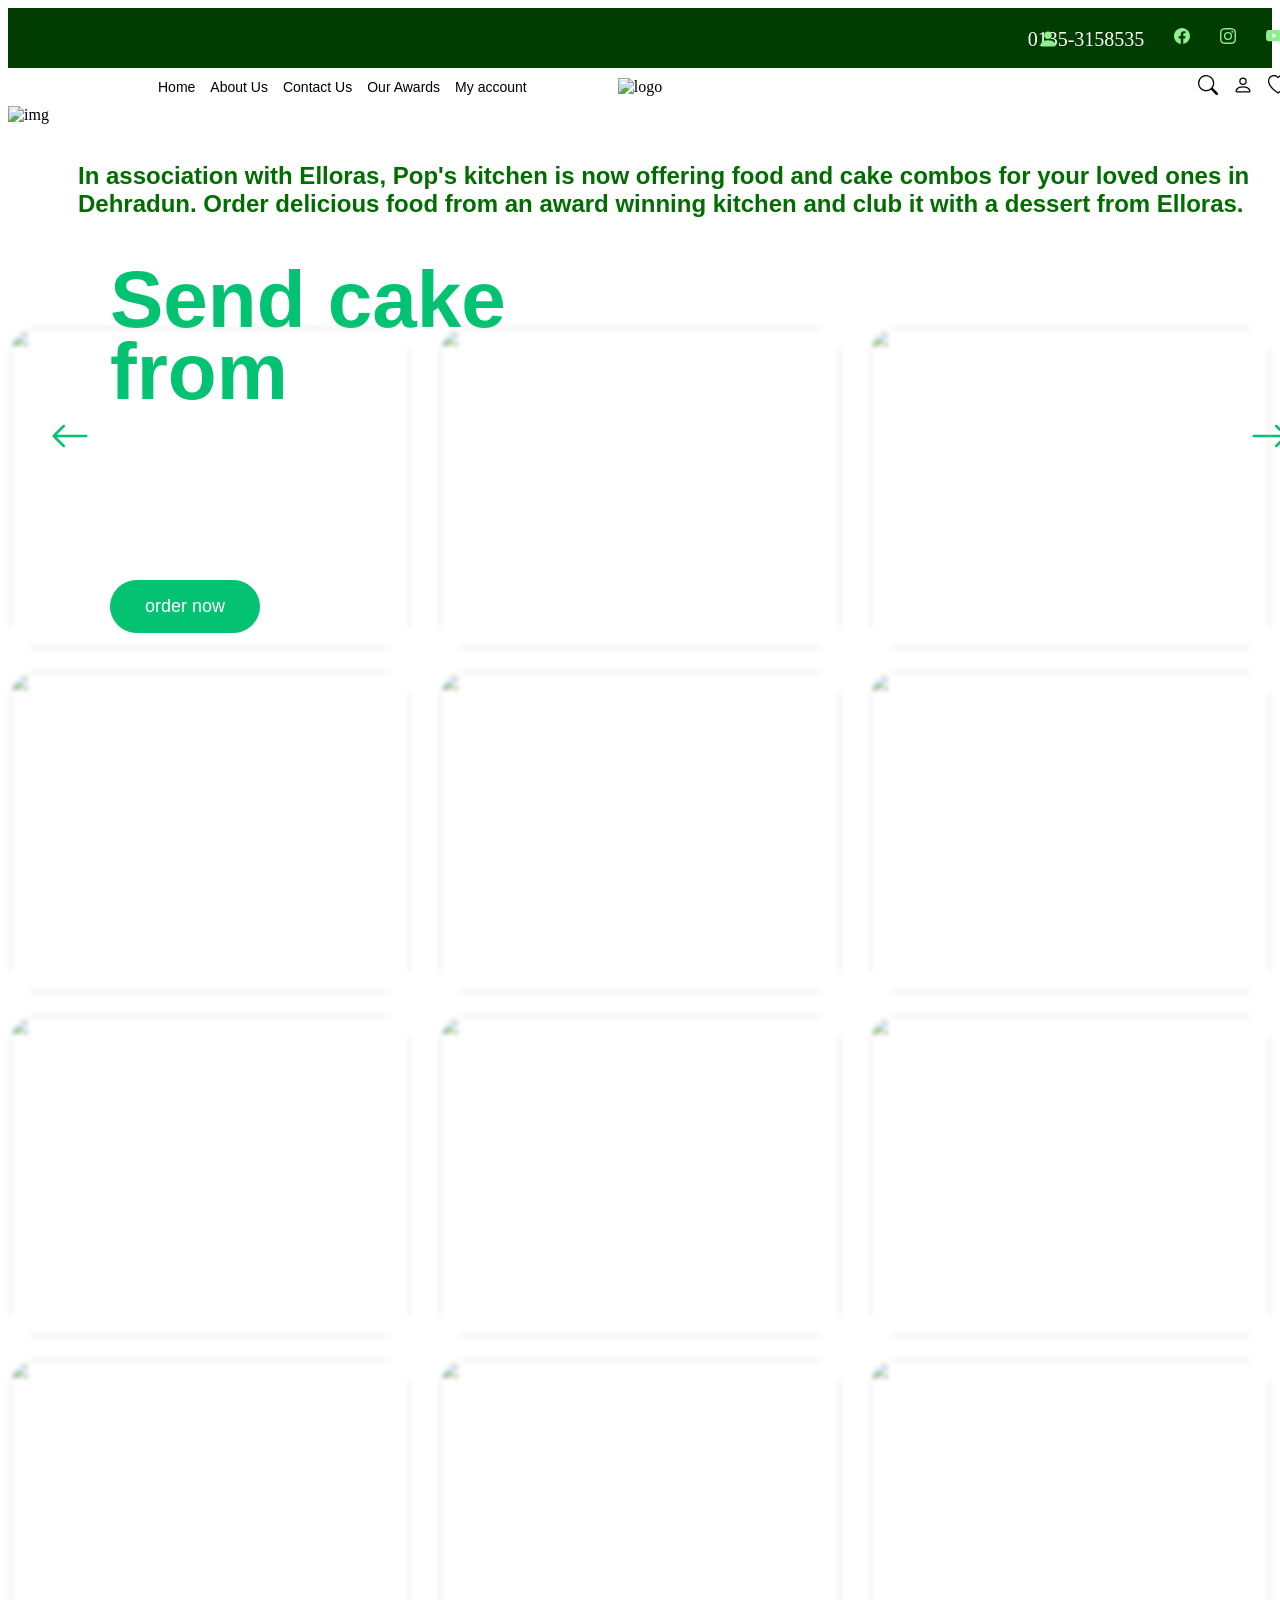
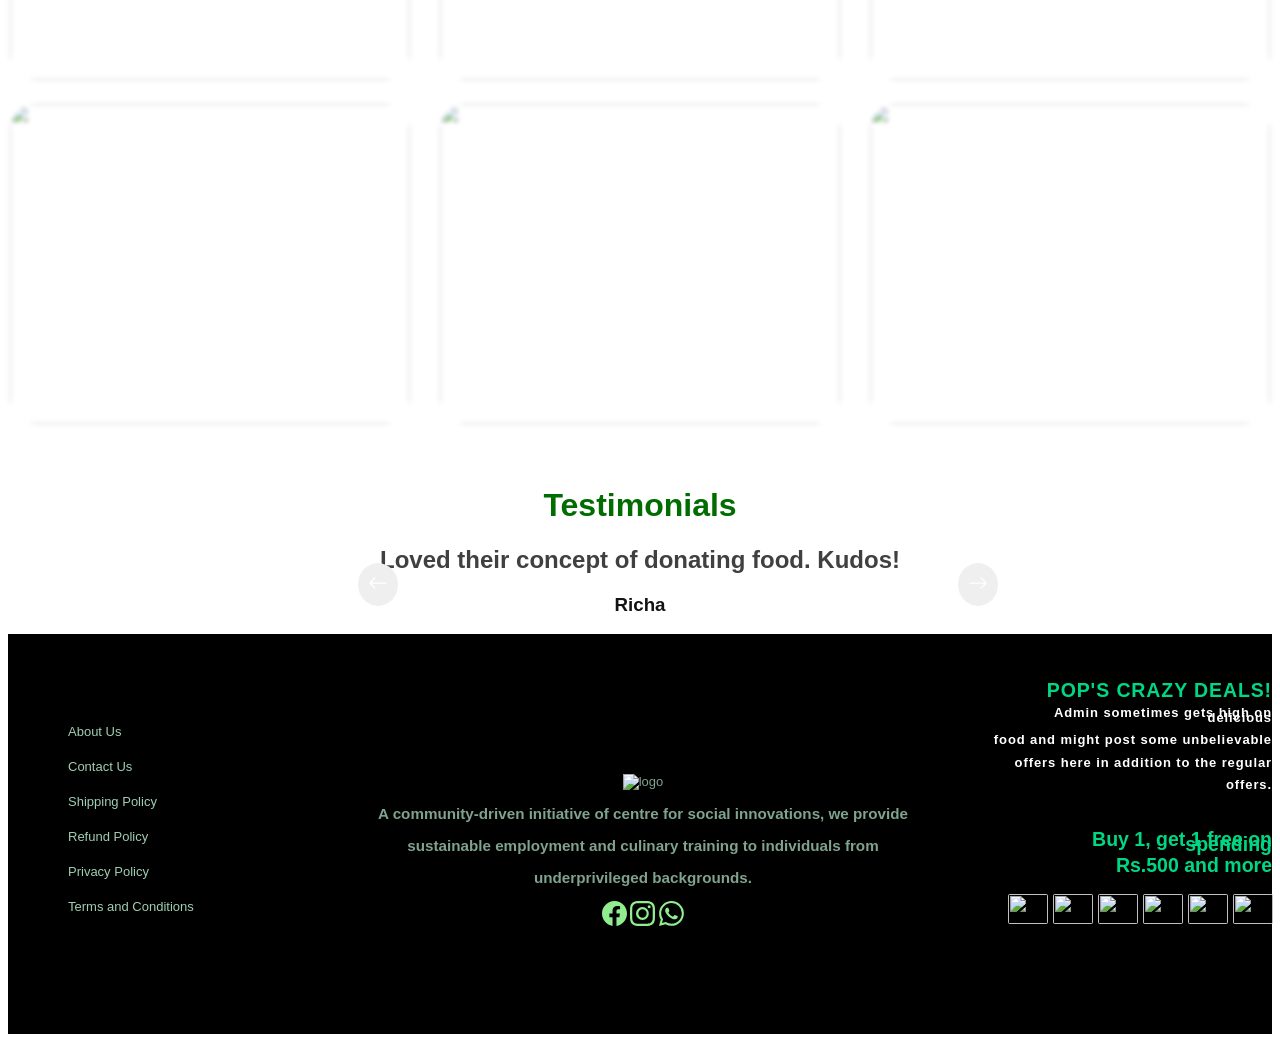
==== index.html @ c4925f0b "new file added" ====
<!DOCTYPE html>
<html lang="en">
<head>
    <meta charset="UTF-8">
    <meta name="viewport" content="width=device-width, initial-scale=1.0">
    <title>Document</title>
    <link rel="stylesheet" href="pop's kitchen.css">
</head>
<body>
    <header>
        <div class="head">
        <a  href="tel:+0135-3158535"><svg xmlns="http://www.w3.org/2000/svg" width="20" height="20" fill="lightgreen" class="bi bi-person-fill" viewBox="0 0 16 16">
  <path d="M3 14s-1 0-1-1 1-4 6-4 6 3 6 4-1 1-1 1zm5-6a3 3 0 1 0 0-6 3 3 0 0 0 0 6"/>
</svg></a><a href="" style="color: white; font-size: 20px; text-decoration: none;" >0135-3158535</a>
        <a href="http://facebook.com"><svg xmlns="http://www.w3.org/2000/svg" width="16" height="16" fill="lightgreen" class="bi bi-facebook-" viewBox="0 0 16 16">
  <path d="M16 8.049c0-4.446-3.582-8.05-8-8.05C3.58 0-.002 3.603-.002 8.05c0 4.017 2.926 7.347 6.75 7.951v-5.625h-2.03V8.05H6.75V6.275c0-2.017 1.195-3.131 3.022-3.131.876 0 1.791.157 1.791.157v1.98h-1.009c-.993 0-1.303.621-1.303 1.258v1.51h2.218l-.354 2.326H9.25V16c3.824-.604 6.75-3.934 6.75-7.951"/>
</svg></a>
        <a href="http://instagram.com"><svg xmlns="http://www.w3.org/2000/svg" width="16" height="16" fill="lightgreen" class="bi bi-instagram" viewBox="0 0 16 16">
  <path d="M8 0C5.829 0 5.556.01 4.703.048 3.85.088 3.269.222 2.76.42a3.9 3.9 0 0 0-1.417.923A3.9 3.9 0 0 0 .42 2.76C.222 3.268.087 3.85.048 4.7.01 5.555 0 5.827 0 8.001c0 2.172.01 2.444.048 3.297.04.852.174 1.433.372 1.942.205.526.478.972.923 1.417.444.445.89.719 1.416.923.51.198 1.09.333 1.942.372C5.555 15.99 5.827 16 8 16s2.444-.01 3.298-.048c.851-.04 1.434-.174 1.943-.372a3.9 3.9 0 0 0 1.416-.923c.445-.445.718-.891.923-1.417.197-.509.332-1.09.372-1.942C15.99 10.445 16 10.173 16 8s-.01-2.445-.048-3.299c-.04-.851-.175-1.433-.372-1.941a3.9 3.9 0 0 0-.923-1.417A3.9 3.9 0 0 0 13.24.42c-.51-.198-1.092-.333-1.943-.372C10.443.01 10.172 0 7.998 0zm-.717 1.442h.718c2.136 0 2.389.007 3.232.046.78.035 1.204.166 1.486.275.373.145.64.319.92.599s.453.546.598.92c.11.281.24.705.275 1.485.039.843.047 1.096.047 3.231s-.008 2.389-.047 3.232c-.035.78-.166 1.203-.275 1.485a2.5 2.5 0 0 1-.599.919c-.28.28-.546.453-.92.598-.28.11-.704.24-1.485.276-.843.038-1.096.047-3.232.047s-2.39-.009-3.233-.047c-.78-.036-1.203-.166-1.485-.276a2.5 2.5 0 0 1-.92-.598 2.5 2.5 0 0 1-.6-.92c-.109-.281-.24-.705-.275-1.485-.038-.843-.046-1.096-.046-3.233s.008-2.388.046-3.231c.036-.78.166-1.204.276-1.486.145-.373.319-.64.599-.92s.546-.453.92-.598c.282-.11.705-.24 1.485-.276.738-.034 1.024-.044 2.515-.045zm4.988 1.328a.96.96 0 1 0 0 1.92.96.96 0 0 0 0-1.92m-4.27 1.122a4.109 4.109 0 1 0 0 8.217 4.109 4.109 0 0 0 0-8.217m0 1.441a2.667 2.667 0 1 1 0 5.334 2.667 2.667 0 0 1 0-5.334"/>
</svg></a>
        <a href="http://youtube.com"><svg xmlns="http://www.w3.org/2000/svg" width="16" height="16" fill="lightgreen" class="bi bi-youtube" viewBox="0 0 16 16">
  <path d="M8.051 1.999h.089c.822.003 4.987.033 6.11.335a2.01 2.01 0 0 1 1.415 1.42c.101.38.172.883.22 1.402l.01.104.022.26.008.104c.065.914.073 1.77.074 1.957v.075c-.001.194-.01 1.108-.082 2.06l-.008.105-.009.104c-.05.572-.124 1.14-.235 1.558a2.01 2.01 0 0 1-1.415 1.42c-1.16.312-5.569.334-6.18.335h-.142c-.309 0-1.587-.006-2.927-.052l-.17-.006-.087-.004-.171-.007-.171-.007c-1.11-.049-2.167-.128-2.654-.26a2.01 2.01 0 0 1-1.415-1.419c-.111-.417-.185-.986-.235-1.558L.09 9.82l-.008-.104A31 31 0 0 1 0 7.68v-.123c.002-.215.01-.958.064-1.778l.007-.103.003-.052.008-.104.022-.26.01-.104c.048-.519.119-1.023.22-1.402a2.01 2.01 0 0 1 1.415-1.42c.487-.13 1.544-.21 2.654-.26l.17-.007.172-.006.086-.003.171-.007A100 100 0 0 1 7.858 2zM6.4 5.209v4.818l4.157-2.408z"/>
</svg></a>
        </div>
    </header>
    <nav>
        <div class="nav-first">
            <a href="pop's kitchen.html">Home</a>
            <a href="about.html">About Us</a>
            <a href="contact.html">Contact Us</a>
            <a href="award.html">Our Awards</a>
            <a href="account.html">My account</a>
        </div>
        <div class="nav-second">
            <img src="https://orders.popskitchen.in/storage/2024/08/Pops-Kitchen-Logo-Final-Variation-02.png" height="70" width="200" alt="logo">
        </div>
        <div class="nav-third">
            <a href=""><svg xmlns="http://www.w3.org/2000/svg" width="20" height="20" fill="black" class="bi bi-search" viewBox="0 0 16 16">
  <path d="M11.742 10.344a6.5 6.5 0 1 0-1.397 1.398h-.001q.044.06.098.115l3.85 3.85a1 1 0 0 0 1.415-1.414l-3.85-3.85a1 1 0 0 0-.115-.1zM12 6.5a5.5 5.5 0 1 1-11 0 5.5 5.5 0 0 1 11 0"/>
</svg></a>
            <a href="contact.html"><svg xmlns="http://www.w3.org/2000/svg" width="20" height="20" fill="black" class="bi bi-person" viewBox="0 0 16 16">
  <path d="M8 8a3 3 0 1 0 0-6 3 3 0 0 0 0 6m2-3a2 2 0 1 1-4 0 2 2 0 0 1 4 0m4 8c0 1-1 1-1 1H3s-1 0-1-1 1-4 6-4 6 3 6 4m-1-.004c-.001-.246-.154-.986-.832-1.664C11.516 10.68 10.289 10 8 10s-3.516.68-4.168 1.332c-.678.678-.83 1.418-.832 1.664z"/>
</svg></a>
            <a href=""><svg xmlns="http://www.w3.org/2000/svg" width="20" height="20" fill="black" class="bi bi-heart" viewBox="0 0 16 16">
  <path d="m8 2.748-.717-.737C5.6.281 2.514.878 1.4 3.053c-.523 1.023-.641 2.5.314 4.385.92 1.815 2.834 3.989 6.286 6.357 3.452-2.368 5.365-4.542 6.286-6.357.955-1.886.838-3.362.314-4.385C13.486.878 10.4.28 8.717 2.01zM8 15C-7.333 4.868 3.279-3.04 7.824 1.143q.09.083.176.171a3 3 0 0 1 .176-.17C12.72-3.042 23.333 4.867 8 15"/>
</svg></a>
            <a href=""><svg xmlns="http://www.w3.org/2000/svg" width="20" height="20" fill="black" class="bi bi-cart2" viewBox="0 0 16 16">
  <path d="M0 2.5A.5.5 0 0 1 .5 2H2a.5.5 0 0 1 .485.379L2.89 4H14.5a.5.5 0 0 1 .485.621l-1.5 6A.5.5 0 0 1 13 11H4a.5.5 0 0 1-.485-.379L1.61 3H.5a.5.5 0 0 1-.5-.5M3.14 5l1.25 5h8.22l1.25-5zM5 13a1 1 0 1 0 0 2 1 1 0 0 0 0-2m-2 1a2 2 0 1 1 4 0 2 2 0 0 1-4 0m9-1a1 1 0 1 0 0 2 1 1 0 0 0 0-2m-2 1a2 2 0 1 1 4 0 2 2 0 0 1-4 0"/>
</svg></a>
        </div>
    </nav>
    <div class="zero">
        <img src="https://orders.popskitchen.in/storage/2026/01/Untitled-design-38.png" height="600" width="100%" alt="img">
    </div>
    <div class="hero-div">
        <h1>Send cake </h1>
        <h2>from </h2><h5 style="color: white;">Elloras</h5>
        <h3>Order award winning cake </h3><h4>from Elloras</h4>
        <button>order now</button>
    </div>
        <p class="btn1"><svg xmlns="http://www.w3.org/2000/svg" width="40" height="40" fill="rgb(3, 194, 114)" class="bi bi-arrow-left" viewBox="0 0 16 16">
  <path fill-rule="evenodd" d="M15 8a.5.5 0 0 0-.5-.5H2.707l3.147-3.146a.5.5 0 1 0-.708-.708l-4 4a.5.5 0 0 0 0 .708l4 4a.5.5 0 0 0 .708-.708L2.707 8.5H14.5A.5.5 0 0 0 15 8"/>
</svg></p>
        <p class="btn2"><svg xmlns="http://www.w3.org/2000/svg" width="40" height="40" fill="rgb(3, 194, 114)" class="bi bi-arrow-right" viewBox="0 0 16 16">
  <path fill-rule="evenodd" d="M1 8a.5.5 0 0 1 .5-.5h11.793l-3.147-3.146a.5.5 0 0 1 .708-.708l4 4a.5.5 0 0 1 0 .708l-4 4a.5.5 0 0 1-.708-.708L13.293 8.5H1.5A.5.5 0 0 1 1 8"/>
</svg></p><br>
    <div class="para">
        <h2>In association with Elloras, Pop's kitchen is now offering food and cake combos for your loved ones in Dehradun. Order delicious food from an award winning kitchen and club it with a dessert from Elloras.</h2>
    </div><br><br><br><br><br>
    <div class="container1 text-center">
  <div class="row">
    <div class="col">
      <img src="https://orders.popskitchen.in/storage/2024/09/image-275-460x437.png" height="320" width="400" alt="">
      <h2 class="ph1">Main Course</h2>
    </div>
    <div class="col">
      <img src="https://orders.popskitchen.in/storage/2024/09/image-77-460x456.png" height="320" width="400" alt="">
      <h2 class="ph2">Chinese</h2>
    </div>
    <div class="col">
      <img src="https://orders.popskitchen.in/storage/2026/01/image.png" height="320" width="400" alt="">
      <h2 class="ph3">Elloras Cakes</h2>
    </div>
  </div>
</div><br>
<div class="container2 text-center">
  <div class="row">
    <div class="col">
      <img src="https://orders.popskitchen.in/storage/2024/09/image-283-460x458.png" height="320" width="400" alt="">
      <h2 class="ph4">Platters</h2>
    </div>
    <div class="col">
      <img src="https://orders.popskitchen.in/storage/2024/09/image-191.png" height="320" width="400" alt="">
      <h2 class="ph5">Combos and Thali</h2>
    </div>
    <div class="col">
      <img src="https://orders.popskitchen.in/storage/2024/09/image-341-460x265.png" height="320" width="400" alt="">
      <h2 class="ph6">Staters</h2>
    </div>
  </div>
</div><br>
<div class="container3 text-center">
  <div class="row">
    <div class="col">
      <img src="https://orders.popskitchen.in/storage/2024/09/image-294-460x449.png" height="320" width="400" alt="">
      <h2 class="ph7">Rice and Biryani</h2>
    </div>
    <div class="col">
      <img src="https://orders.popskitchen.in/storage/2024/09/image-65.png" height="320" width="400" alt="">
      <h2 class="ph8">Breads</h2>
    </div>
    <div class="col">
      <img src="https://orders.popskitchen.in/storage/2024/09/image-302.png" height="320" width="400" alt="">
      <h2 class="ph9">Rolls</h2>
    </div>
  </div>
</div><br>
<div class="container4 text-center">
  <div class="row">
    <div class="col">
      <img src="https://orders.popskitchen.in/storage/2024/09/image-45-460x430.png" height="320" width="400" alt="">
      <h2 class="ph10">Bowls</h2>
    </div>
    <div class="col">
      <img src="https://orders.popskitchen.in/storage/2024/09/image-280-460x462.png" height="320" width="400" alt="">
      <h2 class="ph11">Pasta</h2>
    </div>
    <div class="col">
      <img src="https://orders.popskitchen.in/storage/2024/09/image-2.png" height="320" width="400" alt="">
      <h2 class="ph12">Addons</h2>
    </div>
  </div>
</div><br>
<div class="container5 text-center">
  <div class="row">
    <div class="col">
      <img src="https://orders.popskitchen.in/storage/2024/09/image-328-460x358.png" height="320" width="400" alt="">
      <h2 class="ph13">Soups</h2>
    </div>
    <div class="col">
      <img src="https://orders.popskitchen.in/storage/2024/09/image-309.png" height="320" width="400" alt="">
      <h2 class="ph14">Snacks</h2>
    </div>
    <div class="col">
      <img src="https://orders.popskitchen.in/storage/2024/09/image-32-460x457.png" height="320" width="400" alt="">
      <h2 class="ph15">Drinks</h2>
    </div>
  </div>
</div><br><br>
<div class="graph">
  <h1>Testimonials</h1>
  <h2>Loved their concept of donating food. Kudos!</h2>
  <h3>Richa</h3>
  <button class="done"><svg xmlns="http://www.w3.org/2000/svg" width="20" height="20" fill="white" class="bi bi-arrow-left" viewBox="0 0 16 16">
  <path fill-rule="odd" d="M15 8a.5.5 0 0 0-.5-.5H2.707l3.147-3.146a.5.5 0 1 0-.708-.708l-4 4a.5.5 0 0 0 0 .708l4 4a.5.5 0 0 0 .708-.708L2.707 8.5H14.5A.5.5 0 0 0 15 8"/>
</svg></button>
  <button class="gone"><svg xmlns="http://www.w3.org/2000/svg" width="20" height="20" fill="white" class="bi bi-arrow-right" viewBox="0 0 16 16">
  <path fill-rule="evenodd" d="M1 8a.5.5 0 0 1 .5-.5h11.793l-3.147-3.146a.5.5 0 0 1 .708-.708l4 4a.5.5 0 0 1 0 .708l-4 4a.5.5 0 0 1-.708-.708L13.293 8.5H1.5A.5.5 0 0 1 1 8"/>
</svg></button>
</div>
<footer class="foot-bar">
  <div class="left">
    <a href="">About Us</a>
    <a href="">Contact Us</a>
    <a href="">Shipping Policy</a>
    <a href="">Refund Policy</a>
    <a href="">Privacy Policy</a>
    <a href="">Terms and Conditions</a>
  </div>
  <div class="center">
    <img src="https://orders.popskitchen.in/storage/2024/08/Pops-Kitchen-Logo-Final-Variation-02.png" height="100" width="300" alt="logo">
    <h3>A community-driven initiative of centre for social innovations, we provide</h3>
    <h3>sustainable employment and culinary training to individuals from</h3>
    <h3>underprivileged backgrounds.</h3>
    <a href="http://facebook.com"><svg xmlns="http://www.w3.org/2000/svg" width="25" height="25" fill="lightgreen" class="bi bi-facebook" viewBox="0 0 16 16">
  <path d="M16 8.049c0-4.446-3.582-8.05-8-8.05C3.58 0-.002 3.603-.002 8.05c0 4.017 2.926 7.347 6.75 7.951v-5.625h-2.03V8.05H6.75V6.275c0-2.017 1.195-3.131 3.022-3.131.876 0 1.791.157 1.791.157v1.98h-1.009c-.993 0-1.303.621-1.303 1.258v1.51h2.218l-.354 2.326H9.25V16c3.824-.604 6.75-3.934 6.75-7.951"/>
</svg></a>
        <a href="http://instagram.com"><svg xmlns="http://www.w3.org/2000/svg" width="25" height="25" fill="lightgreen" class="bi bi-instagram" viewBox="0 0 16 16">
  <path d="M8 0C5.829 0 5.556.01 4.703.048 3.85.088 3.269.222 2.76.42a3.9 3.9 0 0 0-1.417.923A3.9 3.9 0 0 0 .42 2.76C.222 3.268.087 3.85.048 4.7.01 5.555 0 5.827 0 8.001c0 2.172.01 2.444.048 3.297.04.852.174 1.433.372 1.942.205.526.478.972.923 1.417.444.445.89.719 1.416.923.51.198 1.09.333 1.942.372C5.555 15.99 5.827 16 8 16s2.444-.01 3.298-.048c.851-.04 1.434-.174 1.943-.372a3.9 3.9 0 0 0 1.416-.923c.445-.445.718-.891.923-1.417.197-.509.332-1.09.372-1.942C15.99 10.445 16 10.173 16 8s-.01-2.445-.048-3.299c-.04-.851-.175-1.433-.372-1.941a3.9 3.9 0 0 0-.923-1.417A3.9 3.9 0 0 0 13.24.42c-.51-.198-1.092-.333-1.943-.372C10.443.01 10.172 0 7.998 0zm-.717 1.442h.718c2.136 0 2.389.007 3.232.046.78.035 1.204.166 1.486.275.373.145.64.319.92.599s.453.546.598.92c.11.281.24.705.275 1.485.039.843.047 1.096.047 3.231s-.008 2.389-.047 3.232c-.035.78-.166 1.203-.275 1.485a2.5 2.5 0 0 1-.599.919c-.28.28-.546.453-.92.598-.28.11-.704.24-1.485.276-.843.038-1.096.047-3.232.047s-2.39-.009-3.233-.047c-.78-.036-1.203-.166-1.485-.276a2.5 2.5 0 0 1-.92-.598 2.5 2.5 0 0 1-.6-.92c-.109-.281-.24-.705-.275-1.485-.038-.843-.046-1.096-.046-3.233s.008-2.388.046-3.231c.036-.78.166-1.204.276-1.486.145-.373.319-.64.599-.92s.546-.453.92-.598c.282-.11.705-.24 1.485-.276.738-.034 1.024-.044 2.515-.045zm4.988 1.328a.96.96 0 1 0 0 1.92.96.96 0 0 0 0-1.92m-4.27 1.122a4.109 4.109 0 1 0 0 8.217 4.109 4.109 0 0 0 0-8.217m0 1.441a2.667 2.667 0 1 1 0 5.334 2.667 2.667 0 0 1 0-5.334"/>
</svg></a>
        <a href="http://whatsapp.com"><svg xmlns="http://www.w3.org/2000/svg" width="25" height="25" fill="lightgreen" class="bi bi-whatsapp" viewBox="0 0 16 16">
  <path d="M13.601 2.326A7.85 7.85 0 0 0 7.994 0C3.627 0 .068 3.558.064 7.926c0 1.399.366 2.76 1.057 3.965L0 16l4.204-1.102a7.9 7.9 0 0 0 3.79.965h.004c4.368 0 7.926-3.558 7.93-7.93A7.9 7.9 0 0 0 13.6 2.326zM7.994 14.521a6.6 6.6 0 0 1-3.356-.92l-.24-.144-2.494.654.666-2.433-.156-.251a6.56 6.56 0 0 1-1.007-3.505c0-3.626 2.957-6.584 6.591-6.584a6.56 6.56 0 0 1 4.66 1.931 6.56 6.56 0 0 1 1.928 4.66c-.004 3.639-2.961 6.592-6.592 6.592m3.615-4.934c-.197-.099-1.17-.578-1.353-.646-.182-.065-.315-.099-.445.099-.133.197-.513.646-.627.775-.114.133-.232.148-.43.05-.197-.1-.836-.308-1.592-.985-.59-.525-.985-1.175-1.103-1.372-.114-.198-.011-.304.088-.403.087-.088.197-.232.296-.346.1-.114.133-.198.198-.33.065-.134.034-.248-.015-.347-.05-.099-.445-1.076-.612-1.47-.16-.389-.323-.335-.445-.34-.114-.007-.247-.007-.38-.007a.73.73 0 0 0-.529.247c-.182.198-.691.677-.691 1.654s.71 1.916.81 2.049c.098.133 1.394 2.132 3.383 2.992.47.205.84.326 1.129.418.475.152.904.129 1.246.08.38-.058 1.171-.48 1.338-.943.164-.464.164-.86.114-.943-.049-.084-.182-.133-.38-.232"/>
</svg></a>
  </div>
  <div class="right-top">
      <h2>POP'S CRAZY DEALS!</h2>
      <h4>Admin sometimes gets high on delicious</h4>
      <h4>food and might post some unbelievable</h4>
      <h4>offers here in addition to the regular</h4>
      <h4>offers.</h4>
  </div>
  <div class="right-bottom">
      <h2>Buy 1, get 1 free on spending</h2>
      <h2>Rs.500 and more</h2>
  </div>
  <div class="pay">
      <img src="https://encrypted-tbn0.gstatic.com/images?q=tbn:ANd9GcQZlVewTaP9DGdyWqNzkVur1NqLQMR16VkV4A&s" height="30" width="40" alt="">
      <img src="https://encrypted-tbn0.gstatic.com/images?q=tbn:ANd9GcTe2M73DCUVuf6A8JvS2Pr_wU2XljYlJaRLKg&s" height="30" width="40" alt="">
      <img src="https://encrypted-tbn0.gstatic.com/images?q=tbn:ANd9GcTWxYUQvdwKXZ9meVu4Jx6fr7nNNo99TLl-bA&s" height="30" width="40" alt="">
      <img src="https://cdn.pixabay.com/photo/2018/05/08/21/29/paypal-3384015_640.png" height="30" width="40" alt="">
      <img src="https://encrypted-tbn0.gstatic.com/images?q=tbn:ANd9GcTJLL5FIcusTmcCbmBw6PG4vY3GUxx9TNYAbA&s" height="30" width="40" alt="">
      <img src="https://img.freepik.com/premium-vector/bitcoin-symbol-icon-crypto-payment_546559-1021.jpg" height="30" width="40" alt="">
  </div>
</footer>
</body>
</html>
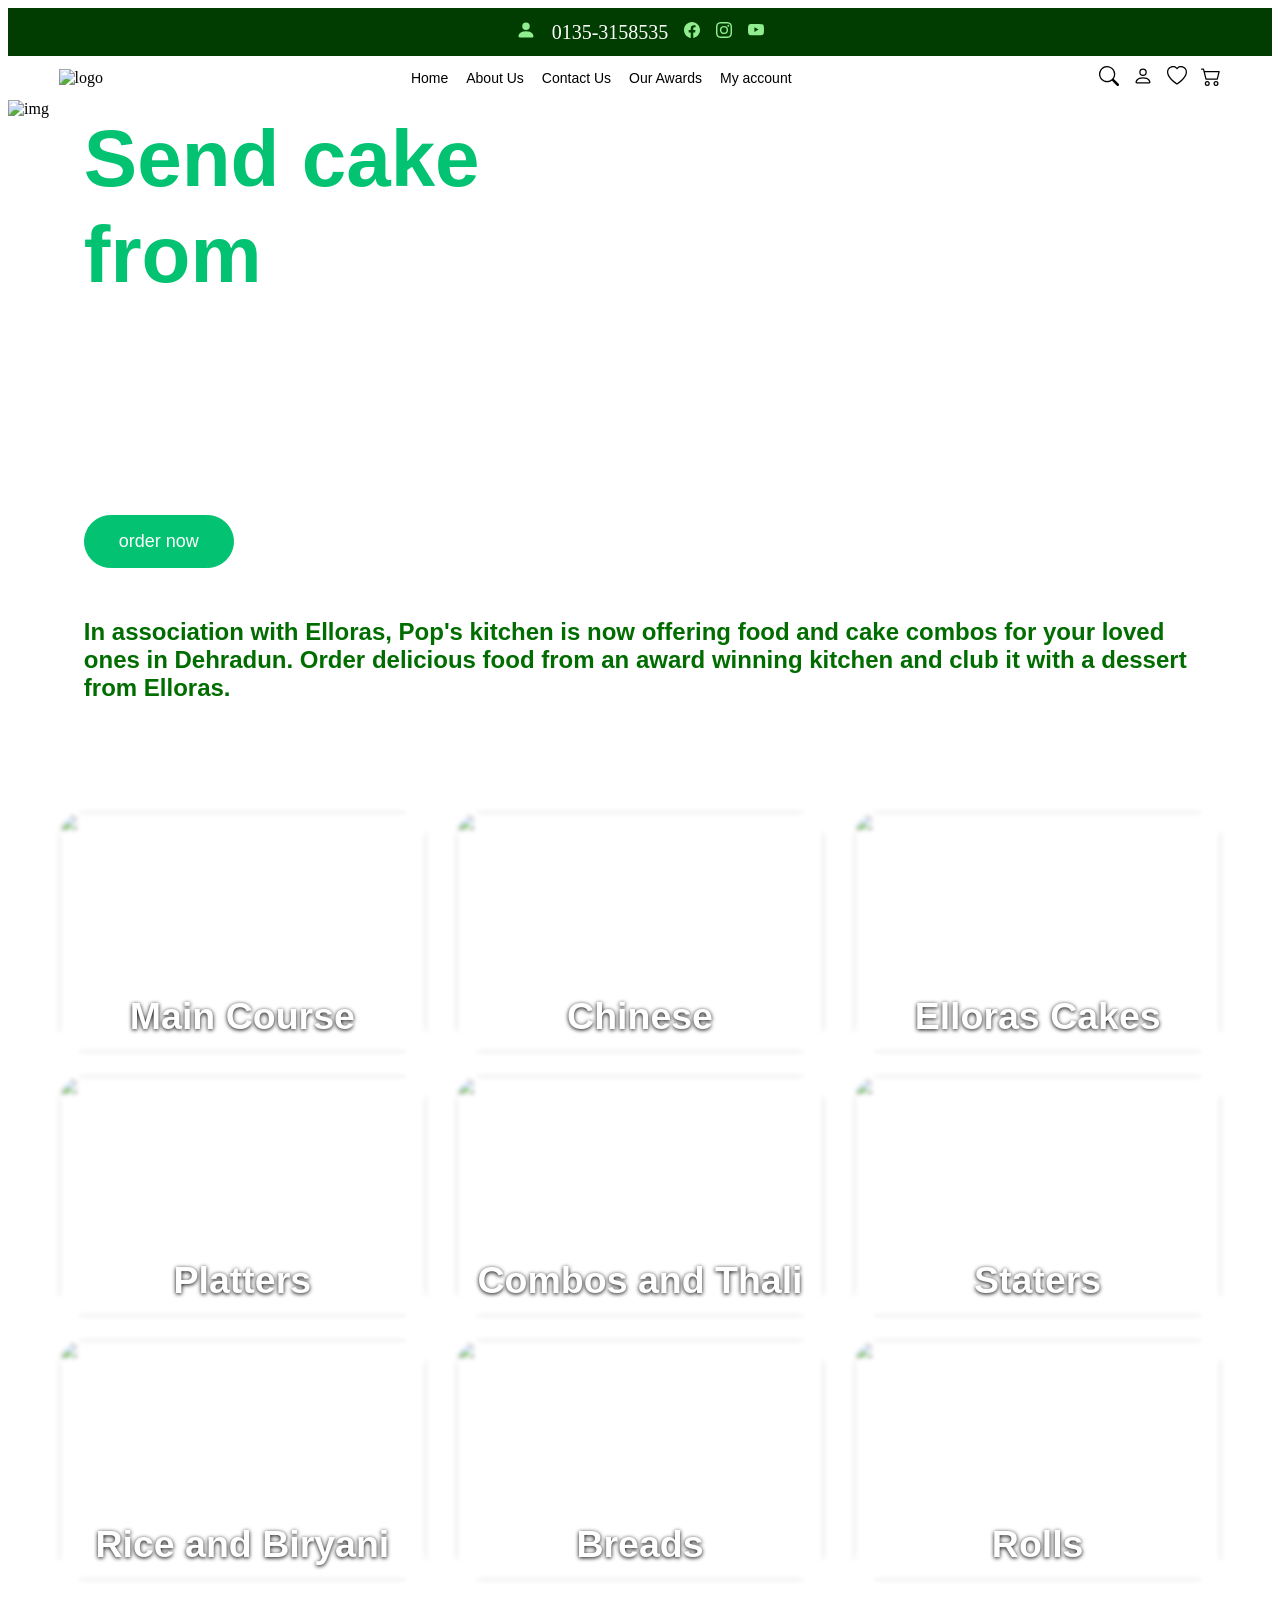
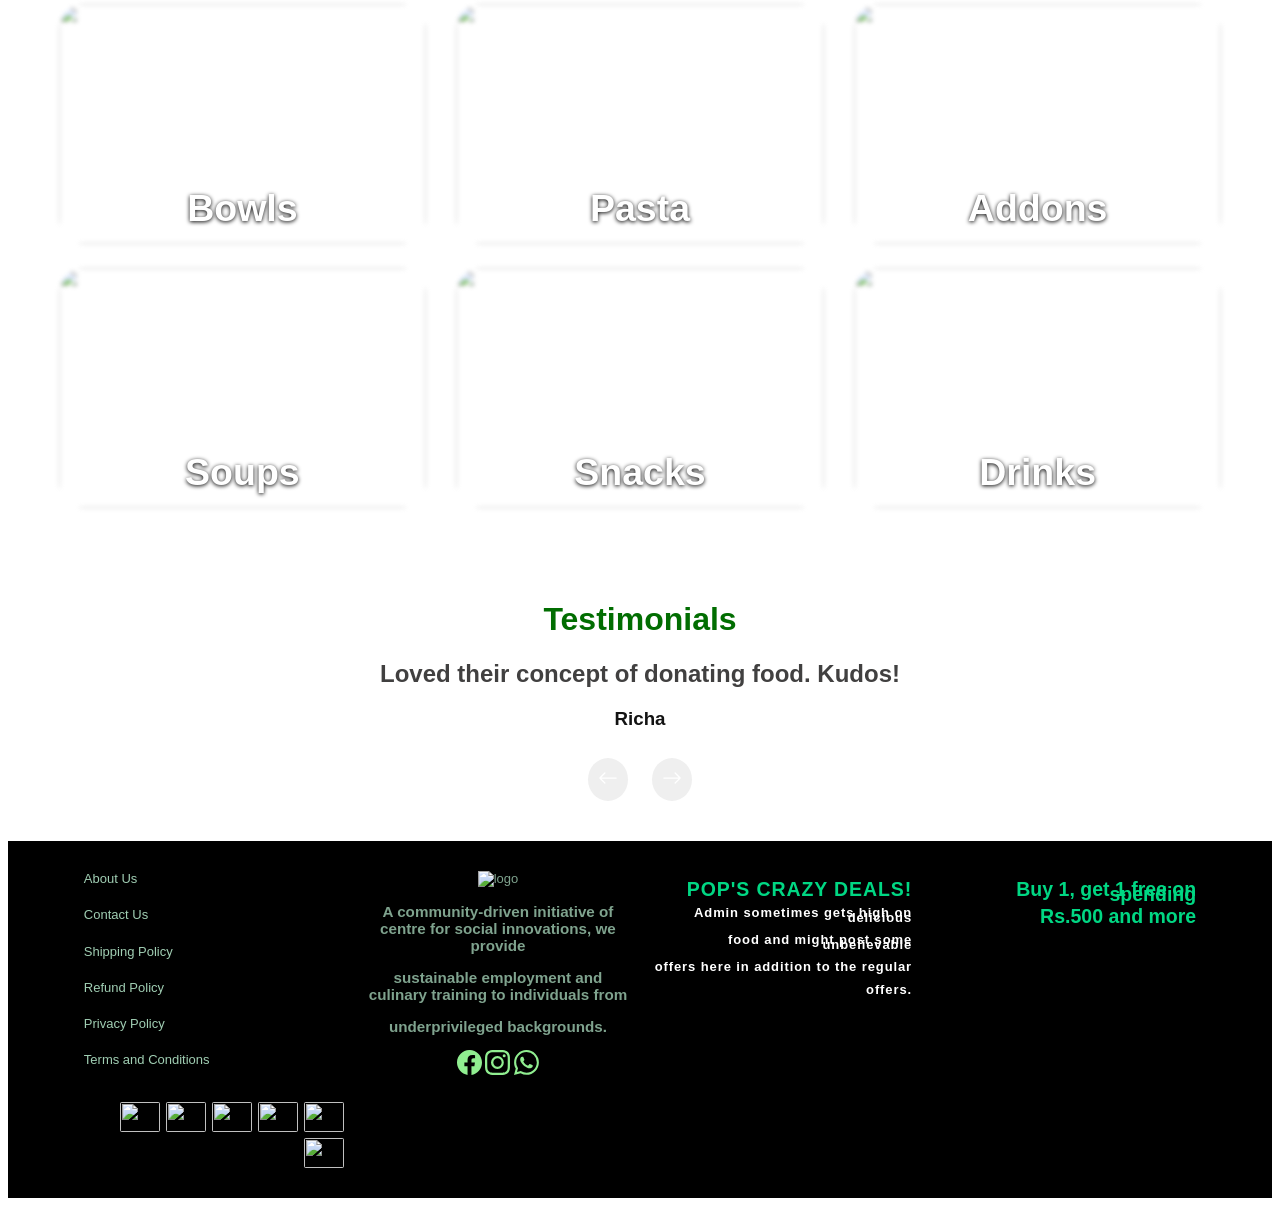
==== commit 15a57b20: "new updated files added" ====
--- a/index.html
+++ b/index.html
@@ -3,8 +3,9 @@
 <head>
     <meta charset="UTF-8">
     <meta name="viewport" content="width=device-width, initial-scale=1.0">
-    <title>Document</title>
-    <link rel="stylesheet" href="pop's kitchen.css">
+    <title>Pop's Kitchen</title>
+    <link rel="stylesheet" href="style.css">
+    <link rel="stylesheet" href="responsive.css">
 </head>
 <body>
     <header>
@@ -25,7 +26,7 @@
     </header>
     <nav>
         <div class="nav-first">
-            <a href="pop's kitchen.html">Home</a>
+            <a href="index.html">Home</a>
             <a href="about.html">About Us</a>
             <a href="contact.html">Contact Us</a>
             <a href="award.html">Our Awards</a>
--- a/style.css
+++ b/style.css
@@ -0,0 +1,386 @@
+
+header{
+    background-color: rgb(1, 61, 1);
+    width: 100%;
+    height: 60px;
+   
+}
+.bi-person-fill{
+    position: absolute;
+    left: 530px;
+    top: 1px;
+}
+.head{
+    position: relative;
+    left: 500px;
+    gap: 30px;
+    display: flex;
+    justify-content: center;
+    top: 20px;
+    text-decoration: none;
+    text-align: center;
+}
+.head svg:hover{
+    fill: #FFFFFF;
+}
+
+nav{
+    display: flex;
+    align-items: center;
+    gap: 60px;
+    justify-content: center;
+    position: sticky;
+    padding-top: 10px;
+    padding-bottom: 10px;
+}
+.nav-first{
+    display: flex;
+    gap: 15px;
+    position: absolute;
+    left: 150px;
+    font-family: "Quicksand", sans-serif;
+}
+.nav-first a{
+    font-size: 14px;
+    text-decoration: none;
+    color: black;
+}
+.nav-first a:hover{
+    color: #00D783;
+}
+.nav-third{
+    display: flex;
+    gap: 15px;
+    position: absolute;
+    left: 1190px;
+}
+.nav-third svg:hover{
+   fill: #00D783; 
+}
+.hero-div h1 {
+    position: absolute ;
+    top: 200px;
+    left: 110px;
+    color: rgb(3, 194, 114);
+    font-size: 80px;
+    font-family: "Quicksand", sans-serif;
+}
+.hero-div h2{
+    position: absolute;
+    top: 260px;
+    left: 110px;
+    color: rgb(3, 194, 114);
+    font-size: 80px;
+    font-family: "Quicksand", sans-serif;
+}
+.hero-div h5{
+    position: absolute;
+    top: 192px;
+    left: 295px;
+    font-family: "Quicksand", sans-serif;
+    font-size: 80px;
+}
+.hero-div h3{
+    position: absolute;
+    top: 415px;
+    left: 110px;
+    font-size: 40px;
+    color: white;
+    font-family: "Quicksand", sans-serif;
+}
+.hero-div h4{
+    position: absolute;
+    top: 450px;
+    left: 110px;
+    font-size: 40px;
+    color: white;
+    font-family: "Quicksand", sans-serif;
+}
+.hero-div button{
+    background-color: rgb(3, 194, 114);
+    color: white;
+    position: absolute;
+    top: 580px;
+    left: 110px;
+    font-size: 18px;
+    padding: 15px;
+    border-radius: 30px;
+    width: 150px;
+    border: 1px solid  rgb(3, 194, 114);
+    font-family: "Quicksand", sans-serif;
+}
+.hero-div button:hover{
+    background-color: #FFFFFF;
+    color: #00D783;
+    border-color: #FFFFFF;
+}
+.btn1{
+    position: absolute;
+    top: 400px;
+    left: 50px;
+}
+.btn2{
+    position: absolute;
+    top: 400px;
+    left: 1250px;
+}
+.para{
+    align-items: center;
+    width: 1200px;
+    margin-left: 70px;
+    font-size: 16px;
+    color: rgb(1, 109, 1);
+    font-family: "Quicksand", sans-serif;
+}
+.row{
+    display: flex;
+    gap: 30px;
+    justify-content: center;
+}
+.col img{
+    border-radius: 25px;
+    position: relative;
+    opacity: 0.69;
+    filter: blur(2px);
+    
+}
+.col img:hover{
+    transform: scale(1.05);
+}
+.col{
+    text-align: center;
+    font-size: 25px;
+    color: white;
+}
+.col .ph1{
+    position: absolute;
+    font-weight: bolder;
+    top: 1090px;
+    left: 140px;
+    opacity: 1;
+    font-family: "Quicksand", sans-serif;
+}
+.col .ph2{
+    position: absolute;
+    top: 1090px;
+    left: 610px;
+    opacity: 1;
+    font-weight: bolder;
+    font-family: "Quicksand", sans-serif;
+}
+.col .ph3{
+    position: absolute;
+    top: 1090px;
+    font-weight: bolder;
+    left: 990px;
+    font-family: "Quicksand", sans-serif;
+    opacity: 1;
+}
+.col .ph4{
+    font-weight: bolder;
+    position: absolute;
+    top: 1430px;
+    font-family: "Quicksand", sans-serif;
+    left: 175px;
+    opacity: 1;
+}
+.col .ph5{
+    position: absolute;
+    font-family: "Quicksand", sans-serif;
+    top: 1430px;
+    font-weight: bolder;
+    left: 520px;
+    opacity: 1;
+}
+.col .ph6{
+    position: absolute;
+    font-weight: bolder;
+    top: 1430px;
+    left: 1040px;
+    opacity: 1;
+    font-family: "Quicksand", sans-serif;
+}
+.col .ph7{
+    position: absolute;
+    top: 1770px;
+    left: 105px;
+    font-weight: bolder;
+    font-family: "Quicksand", sans-serif;
+    opacity: 1;
+}
+.col .ph8{
+    position: absolute;
+    top: 1770px;
+    left: 610px;
+    font-family: "Quicksand", sans-serif;
+    opacity: 1;
+    font-weight: bolder;
+}
+.col .ph9{
+    position: absolute;
+    top: 1770px;
+    font-weight: bolder;
+    left: 1060px;
+    font-family: "Quicksand", sans-serif;
+    opacity: 1;
+}
+.col .ph10{
+    position: absolute;
+    top: 2125px;
+    font-weight: bolder;
+    font-family: "Quicksand", sans-serif;
+    left: 195px;
+    opacity: 1;
+}
+.col .ph11{
+    position: absolute;
+    top: 2125px;
+    font-weight: bolder;
+    font-family: "Quicksand", sans-serif;
+    left: 630px;
+    opacity: 1;
+}
+.col .ph12{
+    position: absolute;
+    top: 2125px;
+    font-weight: bolder;
+    font-family: "Quicksand", sans-serif;
+    left: 1035px;
+    opacity: 1;
+}
+.col .ph13{
+    position: absolute;
+    top: 2465px;
+    font-weight: bolder;
+    left: 190px;
+    opacity: 1;
+    font-family: "Quicksand", sans-serif;
+}
+.col .ph14{
+    position: absolute;
+    top: 2465px;
+    font-weight: bolder;
+    left: 615px;
+    font-family: "Quicksand", sans-serif;
+    opacity: 1;
+}
+.col .ph15{
+    font-weight: bolder;
+    position: absolute;
+    top: 2465px;
+    font-family: "Quicksand", sans-serif;
+    left: 1045px;
+    opacity: 1;
+}
+.graph{
+    font-family: "Quicksand", sans-serif;
+    text-align: center;
+    position: relative;
+}
+.graph h1{
+    color: rgb(1, 109, 1);
+}
+.graph h2{
+    color: rgb(65, 64, 64);
+}
+.graph h3{
+    color: rgb(19, 19, 19);
+}
+.done{
+    border: none;
+    position: absolute;
+    left: 350px;
+    bottom: 10px;
+    border-radius: 50%;
+    padding: 10px;
+}
+.gone{
+    border: none;
+    position: absolute;
+    left: 950px;
+    bottom: 10px;
+    border-radius: 50%;
+    padding: 10px; 
+}
+
+.graph:hover{
+    .done{
+        background-color: rgb(1, 61, 1) ;
+        color: white;
+    }
+    .gone{
+        background-color: rgb(1, 61, 1) ;
+        color: white;
+    }
+}
+.foot-bar{
+    background-color:#000 ;
+    position: relative;
+    height: 400px;
+}
+.left{
+    display: grid;
+    grid-template-columns: auto;
+    gap: 20px;
+    padding: 30px;
+    position: absolute;
+    bottom: 90px;
+    padding-left: 60px;
+}
+.left a{
+    text-decoration: none;
+    color: #A0CEB3;
+    font-family: "Quicksand", sans-serif;
+    font-size: 13px;
+}
+.left a:hover{
+    color: #FFFFFF;
+}
+.center{
+    text-align: center;
+    position: absolute;
+    bottom: 105px;
+    left: 370px;
+    font-family: "Quicksand", sans-serif;
+    color: #7FA38E;
+    font-size: 13px;
+}
+.center svg:hover{
+    fill: #FFFFFF;
+}
+.right-top{
+    position: absolute;
+    left: 980px;
+    bottom: 230px;
+    text-align: end;
+    color: #FFFFFF;
+    font-size: 13px;
+    line-height: 5px;
+    letter-spacing: 0.9px;
+    font-family: "Quicksand", sans-serif;
+}
+.right-bottom{
+    position: absolute;
+    left: 995px;
+    bottom: 150px;
+    text-align: end;
+    font-size: 13px;
+    line-height: 5px;
+    font-family: "Quicksand", sans-serif;
+
+}
+.right-top h2,.right-bottom h2{
+    color: #00D783;
+}
+.pay{
+    display: flex;
+    justify-content: end;
+    position: absolute;
+    left: 1000px;
+    bottom: 110px;
+    gap: 5px;
+}
+.pay img{
+    border-radius: 2px;
+}
+
--- a/responsive.css
+++ b/responsive.css
@@ -0,0 +1,54 @@
+/* Responsive overrides – loaded after each page's own CSS */
+*{box-sizing:border-box}
+html,body{max-width:100%;overflow-x:hidden}
+img{max-width:100%}
+header{height:auto!important;padding:12px 4%}
+.head,.nav-first,.nav-third,.bi-person-fill,.media,.hero-div *,.col [class^="ph"],.done,.gone,.account .check,.content img,.foot-bar>div,.foot-bar .left{position:static!important}
+.head{left:auto!important;top:auto!important;flex-wrap:wrap;justify-content:center;align-items:center;gap:16px}
+nav{position:static!important;flex-wrap:wrap;justify-content:space-between;gap:12px 24px;padding:10px 4%}
+.nav-first{flex-wrap:wrap;gap:12px 18px;order:2}
+.nav-second{order:1}
+.nav-third{order:3;gap:14px}
+.nav-second img{height:auto;width:min(200px,50vw)}
+/* Home hero */
+.zero img{width:100%;height:480px;object-fit:cover;display:block}
+.hero-div{position:relative;margin-top:-480px;height:480px;padding:20px 6%;display:flex;flex-direction:column;justify-content:center;align-items:flex-start;gap:4px}
+.hero-div h1,.hero-div h2,.hero-div h5{font-size:clamp(34px,8vw,80px)!important;margin:0}
+.hero-div h3,.hero-div h4{font-size:clamp(18px,3.5vw,40px)!important;margin:0}
+.hero-div button{margin-top:16px;width:150px}
+.btn1,.btn2{display:none}
+.para{width:auto!important;margin:0 6%!important}
+.container1,.container2,.container3,.container4,.container5{padding:0 4%}
+.row{flex-wrap:wrap}
+.col{position:relative;flex:1 1 260px;min-width:0}
+.col img{width:100%;height:240px;object-fit:cover}
+.col [class^="ph"]{position:absolute!important;left:0;right:0;bottom:20px;top:auto!important;text-align:center;color:#fff;margin:0;text-shadow:0 1px 4px #000}
+.graph{height:auto!important;padding:30px 6%;text-align:center}
+.graph button{margin:10px}
+/* Inner pages */
+.two{padding:20px 6%}
+.content{width:88%!important;margin:0 6%!important}
+.content img{display:block;width:100%;max-width:500px;height:auto;margin:0 auto 16px}
+.content p br,.content2 p br{display:none}
+h1[style*="absolute"]{position:static!important;margin:20px 6%!important}
+.award{width:88%!important;margin:0 6%!important;padding:20px 0!important;flex-wrap:wrap;gap:20px}
+.box{flex:1 1 240px;width:auto!important;min-width:0}
+.box img{width:100%;height:auto}
+.con,.com{display:none}
+.login{width:auto!important;margin:0 6%!important}
+.account{margin:0 auto!important;max-width:420px}
+.account h1{margin-left:0!important;text-align:center}
+.account input:not(.check){width:100%!important}
+.account button{width:100%!important}
+.account p,.account span,.account a{margin-left:0!important}
+span[style*="absolute"],a[style*="absolute"]{position:static!important;display:inline-block;margin:6px 10px 6px 0}
+.container{width:88%!important;margin:0 6%!important;padding:0!important;flex-wrap:wrap;gap:30px!important}
+.content1,.content2{flex:1 1 300px;min-width:0}
+.content1 input,.content1 textarea{width:100%!important;max-width:500px}
+.media{display:flex;gap:20px;margin:10px 0}
+/* Footer */
+.foot-bar{height:auto!important;display:grid;grid-template-columns:repeat(auto-fit,minmax(220px,1fr));gap:24px;padding:30px 6%}
+.foot-bar .left{display:grid;gap:10px;padding:0!important}
+.foot-bar .pay{display:flex;flex-wrap:wrap;gap:6px}
+.foot-bar .center img{width:min(300px,100%);height:auto}
+@media(max-width:600px){nav{justify-content:center;text-align:center}.hero-div{margin-top:-420px;height:420px}.zero img{height:420px}}
